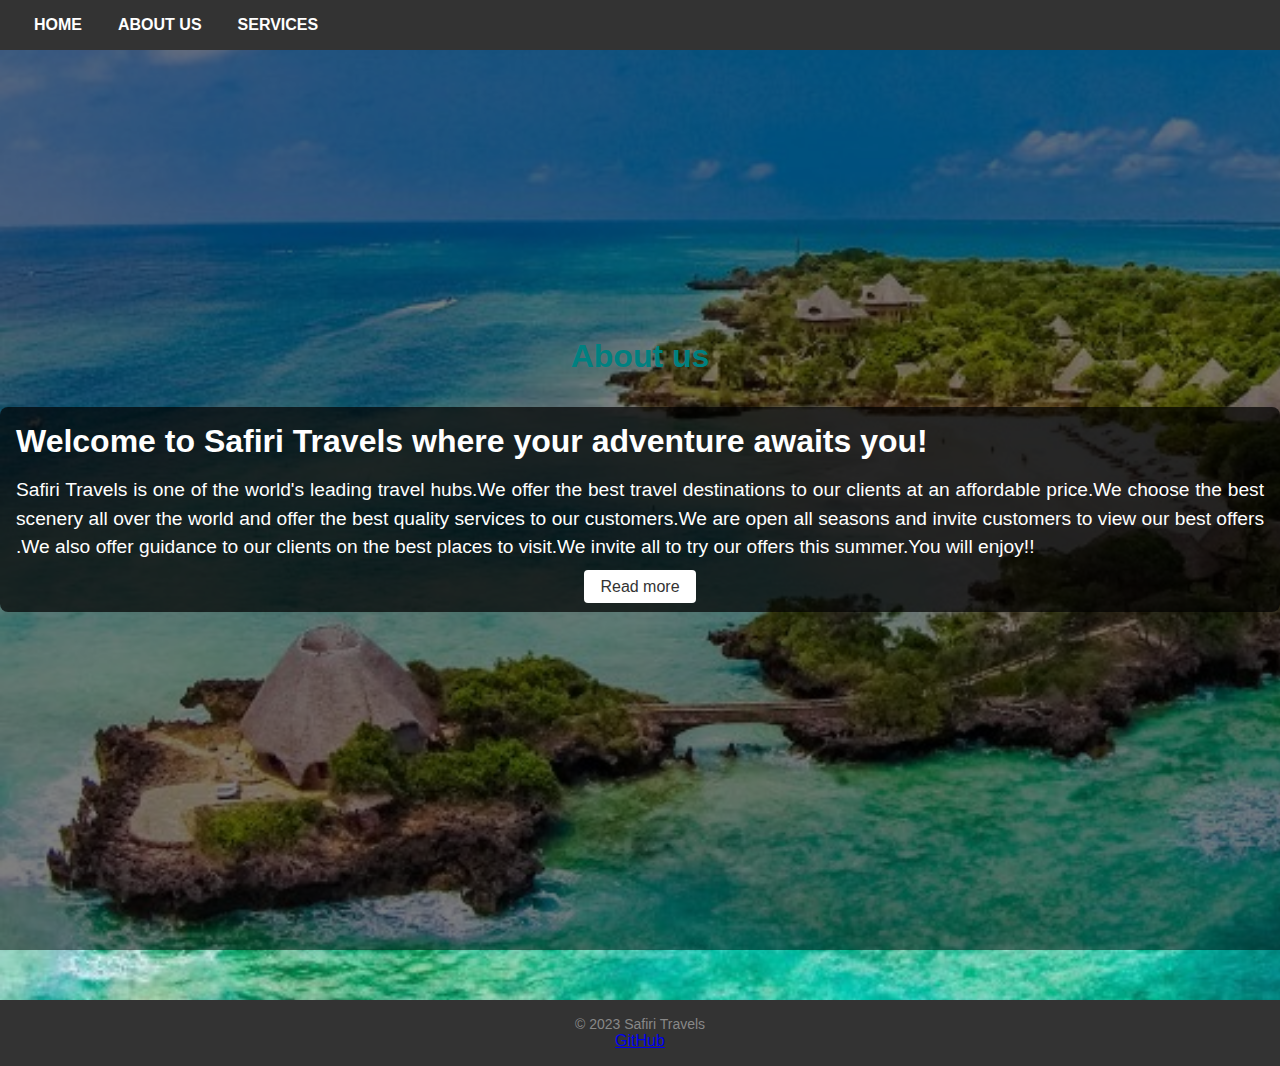
==== about.html @ ee7240de "first commit" ====
<!DOCTYPE html>
<html>
<head>
	<meta charset="utf-8">
	<meta name="viewport" content="width=device-width, initial-scale=1">
	<title>about page</title>

	<link rel="shortcut icon" type="img/jpg" href="images/favicon.jpg">
		
		<style type="text/css">
		body{
			background-image: url(images/Mauritius.jpg);
			background-repeat: no-repeat;
			background-size: cover;
		}
		
		
	</style>
	<link rel="stylesheet" type="text/css" href="style.css">
</head>
<body>
	<nav>
		<ul>
		<li><a href="index.html">Home</a></li>
		<li><a href="about.html">About us</a></li>
		<li><a href="services.html">Services</a></li>


	</ul>

	</nav>
<div class="container">
	<div class="content-section">
		<div class="title">
			<h1>About us</h1>
			
		</div>
		<div class="content">
			<h3>Welcome to Safiri Travels where your adventure awaits you!</h3>
			<p>Safiri Travels is one of the world's leading travel hubs.We offer the best travel destinations to our clients at an affordable price.We choose the best scenery all over the world and offer the best quality services to our customers.We are open all seasons and invite customers to view our best offers .We also offer guidance to our clients on the best places to visit.We invite all to try our offers this summer.You will enjoy!!</p>
			<div class="button">
				<a href="">Read more</a>
			</div>
			
		</div>
		
		
	</div>
<div class="image-section">
	<img src="">
	
</div>
</div>

	<footer>
		<p>&copy; 2023 Safiri Travels</p>

		<a href="https://github.com/oluyalireuben/" target="_blank">GitHub</a>

	</footer>

</body>
</html>
---- style.css ----
/* CSS code for Travel Website */

/* reset default margin and padding */
* {
    margin: 0;
    padding: 0;
}

/* style the header */
header {
    background-color: #fff;
    display: flex;
    justify-content: space-between;
    align-items: center;
    padding: 20px;
    box-shadow: 0 2px 5px rgba(0, 0, 0, 0.1);
}

/* style the navigation menu */
nav ul {
    display: flex;
    list-style: none;
}

nav ul li {
    margin: 0 10px;
}

nav ul li a {
    text-decoration: none;
    color: #fff;
    font-weight: bold;
    text-transform: uppercase;
}

nav ul li a:hover {
    color: #008080;
}

/* float the navigation menu to the left */
/* style the hero section */
.hero {
    background-image: url(images/background.jpg);
    background-size: cover;
    background-position: center;
    color: #fff;
    text-align: center;
    padding: 100px 20px;
}

.hero h1 {
    font-size: 50px;
    margin-bottom: 20px;
}

.hero p {
    font-size: 24px;
    margin-bottom: 40px;
}

/* style the features section */
.features {
    display: flex;
    justify-content: space-between;
    padding: 50px 20px;
    background-color: #f4f4f4;
}

.feature {
    width: calc(33.33% - 20px);
    background-color: #fff;
    padding: 20px;
    box-shadow: 0 2px 5px rgba(0, 0, 0, 0.1);
}

.feature h2 {
    font-size: 24px;
    margin-bottom: 10px;
}

.feature p {
    font-size: 16px;
    line-height: 1.5;
    margin-bottom: 20px;
}

/* style the button */
.btn {
    display: inline-block;
    background-color: #008080;
    color: #fff;
    text-decoration: none;
    padding: 10px 20px;
    border-radius: 5px;
    margin-top: 20px;
}

.btn:hover {
    background-color: #005656;
}

/* style the footer */
footer {
    background-color: #f4f4f4;
    text-align: center;
    padding: 20px;
    margin-top: 50px;
}

footer p {
    font-size: 14px;
    color: #888;
}

/* global styles */

* {
  margin: 0;
  padding: 0;
  box-sizing: border-box;
}

body {
  font-family: Arial, sans-serif;
  font-size: 16px;
}

nav {
  display: flex;
  justify-content: space-between;
  align-items: center;
  background-color: #333;
  color: #fff;
  padding: 1rem;
}

nav h1 {
  font-size: 2rem;
  margin: 0;
}

nav ul {
  list-style: none;
  display: flex;
}

nav li {
  margin-right: 1rem;
}

nav a {
  color: #fff;
  text-decoration: none;
  padding: 0.5rem;
  border-radius: 0.25rem;
}

nav a:hover {
  background-color: #fff;
  color: #333;
}

.container {
  display: flex;
  flex-direction: column;
  justify-content: center;
  align-items: center;
  height: 100vh;
  background-color: rgba(0, 0, 0, 0.5);
}

.title {
  text-align: center;
  margin-bottom: 2rem;
}

.title h1 {
  color:teal;
}

.content {
  text-align: justify;
  color: #fff;
  padding: 1rem;
  background-color: rgba(0, 0, 0, 0.7);
  border-radius: 0.5rem;
  margin-bottom: 2rem;
}

.content h3 {
  font-size: 2rem;
  margin-bottom: 1rem;
}

.content p {
  font-size: 1.2rem;
  line-height: 1.5;
  margin-bottom: 1rem;
}

.button {
  text-align: center;
  margin-top: 1rem;
}

.button a {
  background-color: #fff;
  color: #333;
  text-decoration: none;
  padding: 0.5rem 1rem;
  border-radius: 0.25rem;
  transition: all 0.3s ease;
}

.button a:hover {
  background-color:blue;
  color: #fff;
}

.image-section img {
  max-width: 100%;
  height: auto;
}
/* General styles */

body {
    font-family: Arial, sans-serif;
    margin: 0;
    padding: 0;
    background-color: #f8f8f8;
}

nav {
    background-color: #333;
    color: white;
    display: flex;
    justify-content: space-between;
    align-items: center;
    padding: 0 1rem;
}

nav ul {
    list-style: none;
    display: flex;
    margin: 0;
    padding: 0;
}

nav li {
    margin-right: 1rem;
}

nav a {
    color: white;
    text-decoration: none;
    font-weight: bold;
}

main {
    max-width: 1200px;
    margin: 0 auto;
    padding: 2rem;
}

h2 {
    font-size: 2rem;
    margin-bottom: 1rem;
}

.service {
    display: flex;
    flex-direction: column;
    align-items: center;
    margin-bottom: 2rem;
}

.service img {
    width: 100%;
    height: auto;
    margin-bottom: 1rem;
}

.slider-container {
    display: flex;
    justify-content: space-between;
    align-items: center;
    overflow-x: scroll;
    scroll-snap-type: x mandatory;
    -webkit-overflow-scrolling: touch;
}

.slider-image {
    scroll-snap-align: start;
}

.slider-image img {
    width: 100%;
    height: auto;
}

footer {
    background-color: #333;
    color: white;
    text-align: center;
    padding: 1rem;
}

/* Media queries */

@media (min-width: 600px) {
    nav {
        justify-content: flex-start;
        padding: 1rem;
    }

    #services {
        display: flex;
        justify-content: space-between;
        flex-wrap: wrap;
    }

    .service {
        width: calc(33.33% - 1rem);
    }

    #slider {
        margin-top: 2rem;
    }

    .slider-container {
        margin-bottom: 2rem;
    }
}

@media (min-width: 900px) {
    .service {
        width: calc(25% - 1rem);
    }
}
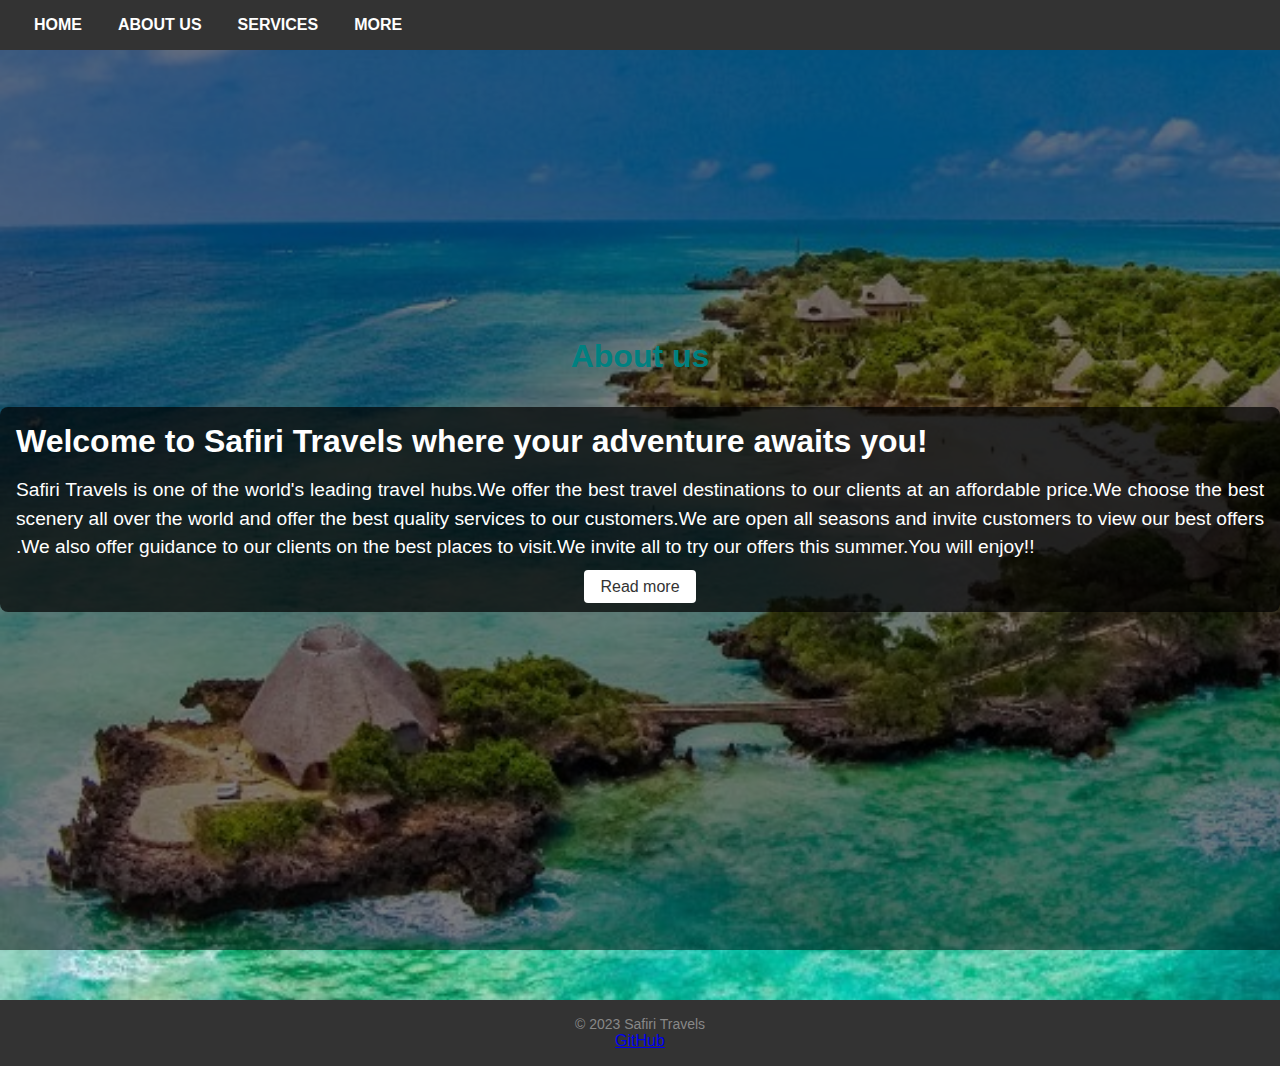
==== commit b4b07cdd: "first commit" ====
--- a/about.html
+++ b/about.html
@@ -24,7 +24,7 @@
 		<li><a href="index.html">Home</a></li>
 		<li><a href="about.html">About us</a></li>
 		<li><a href="services.html">Services</a></li>
-
+			<li><a href="more.html">More</a></li>
 
 	</ul>
 
@@ -39,7 +39,7 @@
 			<h3>Welcome to Safiri Travels where your adventure awaits you!</h3>
 			<p>Safiri Travels is one of the world's leading travel hubs.We offer the best travel destinations to our clients at an affordable price.We choose the best scenery all over the world and offer the best quality services to our customers.We are open all seasons and invite customers to view our best offers .We also offer guidance to our clients on the best places to visit.We invite all to try our offers this summer.You will enjoy!!</p>
 			<div class="button">
-				<a href="">Read more</a>
+				<a href="more.html">Read more</a>
 			</div>
 			
 		</div>
--- a/style.css
+++ b/style.css
@@ -1,6 +1,4 @@
-/* CSS code for Travel Website */
-
-/* reset default margin and padding */
+
 * {
     margin: 0;
     padding: 0;
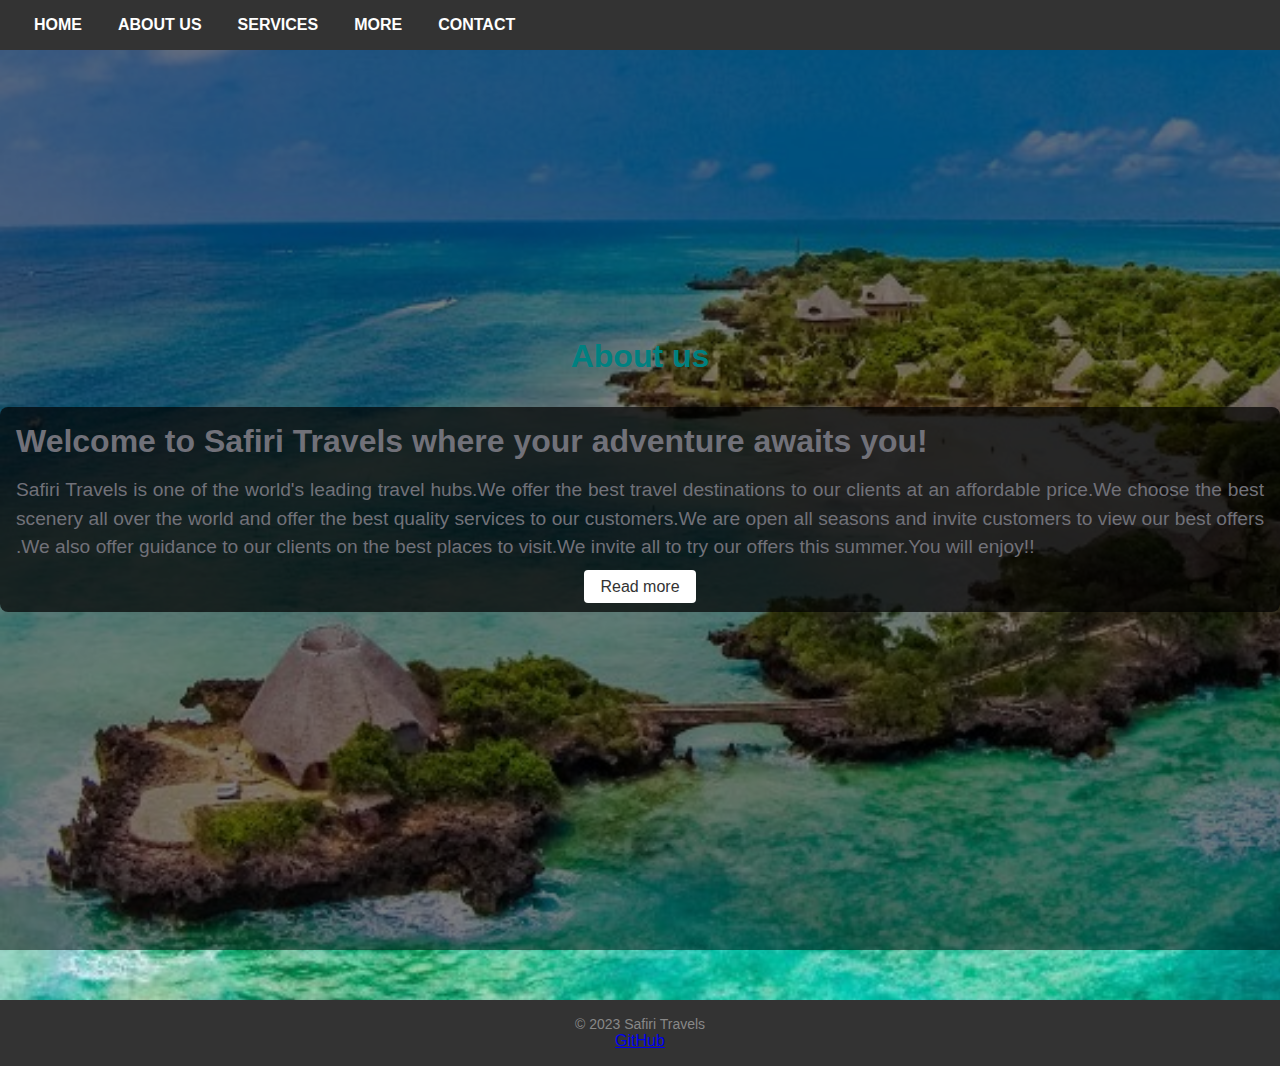
==== commit 2c426e10: "Merge branch 'main' of https://github.com/oluyalireuben/myWebsite" ====
--- a/about.html
+++ b/about.html
@@ -21,10 +21,11 @@
 <body>
 	<nav>
 		<ul>
-		<li><a href="index.html">Home</a></li>
-		<li><a href="about.html">About us</a></li>
-		<li><a href="services.html">Services</a></li>
+			<li><a href="index.html">Home</a></li>
+			<li><a href="about.html">About us</a></li>
+			<li><a href="services.html">Services</a></li>
 			<li><a href="more.html">More</a></li>
+			<li><a href="contactUS.html">Contact</a></li>
 
 	</ul>
 
--- a/style.css
+++ b/style.css
@@ -41,7 +41,7 @@
     background-image: url(images/background.jpg);
     background-size: cover;
     background-position: center;
-    color: #fff;
+    color: #717179;
     text-align: center;
     padding: 100px 20px;
 }
@@ -66,7 +66,7 @@
 
 .feature {
     width: calc(33.33% - 20px);
-    background-color: #fff;
+    background-color: #717179;
     padding: 20px;
     box-shadow: 0 2px 5px rgba(0, 0, 0, 0.1);
 }
@@ -178,7 +178,7 @@
 
 .content {
   text-align: justify;
-  color: #fff;
+  color: #717179;
   padding: 1rem;
   background-color: rgba(0, 0, 0, 0.7);
   border-radius: 0.5rem;
@@ -225,7 +225,7 @@
     font-family: Arial, sans-serif;
     margin: 0;
     padding: 0;
-    background-color: #f8f8f8;
+    background-color: #717179;
 }
 
 nav {
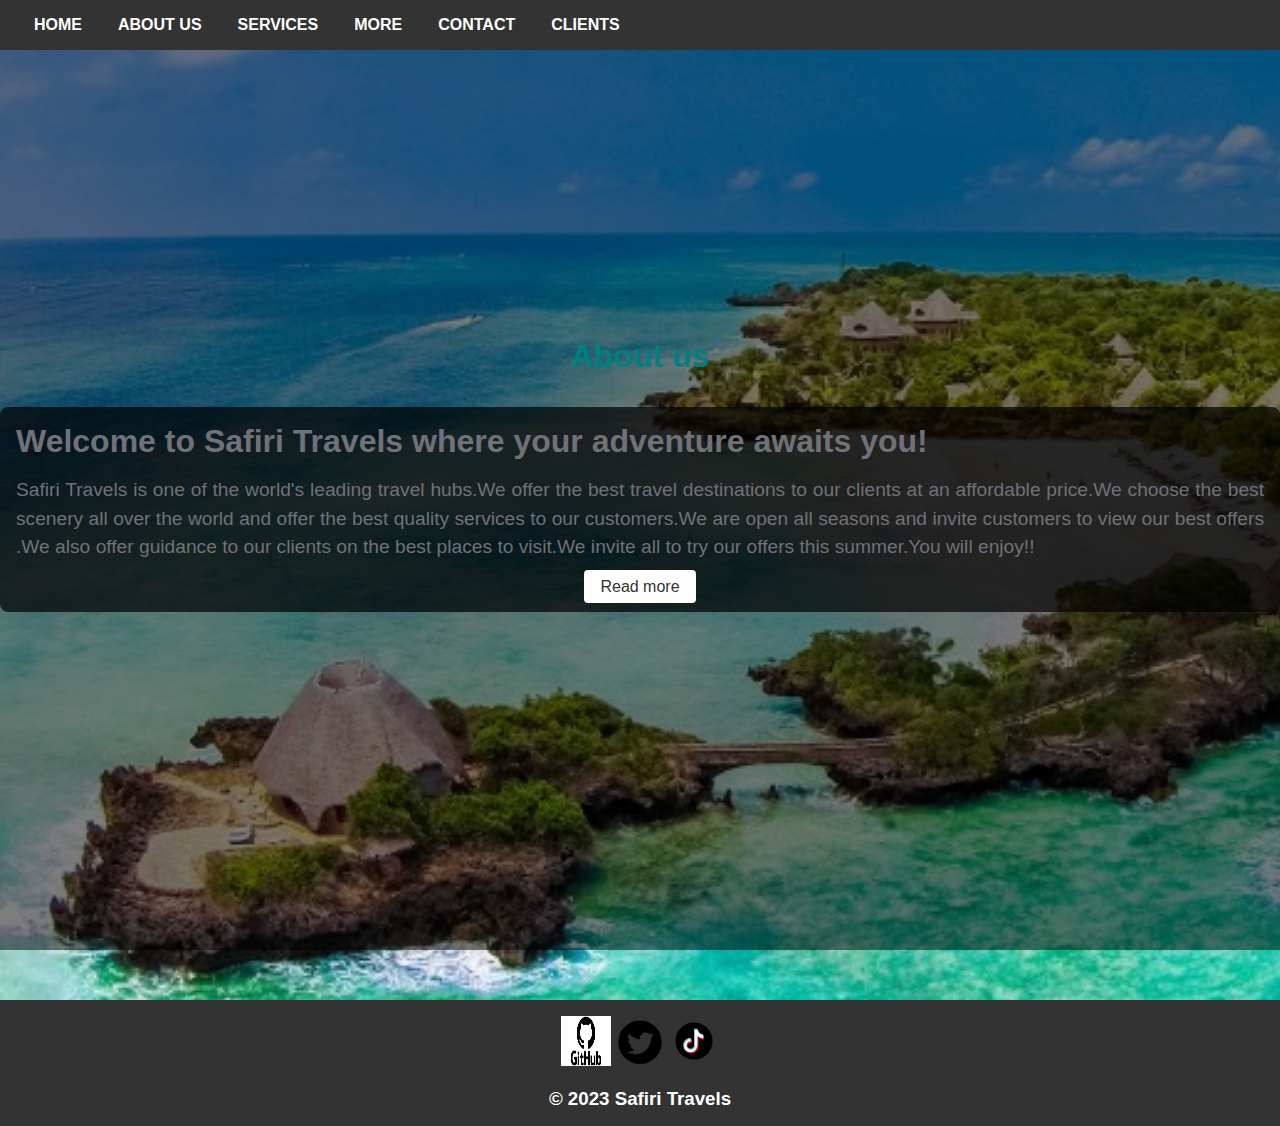
==== commit e70eae7a: "Merge branch 'main' of https://github.com/oluyalireuben/myWebsite" ====
--- a/about.html
+++ b/about.html
@@ -26,6 +26,7 @@
 			<li><a href="services.html">Services</a></li>
 			<li><a href="more.html">More</a></li>
 			<li><a href="contactUS.html">Contact</a></li>
+			<li><a href="clients_.html">Clients</a></li>
 
 	</ul>
 
@@ -54,9 +55,11 @@
 </div>
 
 	<footer>
-		<p>&copy; 2023 Safiri Travels</p>
+		<a href="https://github.com/oluyalireuben/" target="_blank"><img src="images/github.png" width="50px" height="50px"></a>
+		<img src="images/Twitter.png" width="50px" height="50px">
+		<img src="images/Tiktok.png" width="50px" height="50px"> <br><br>
 
-		<a href="https://github.com/oluyalireuben/" target="_blank">GitHub</a>
+		<h3 style="size:20px">&copy; 2023 Safiri Travels</h3>
 
 	</footer>
 
